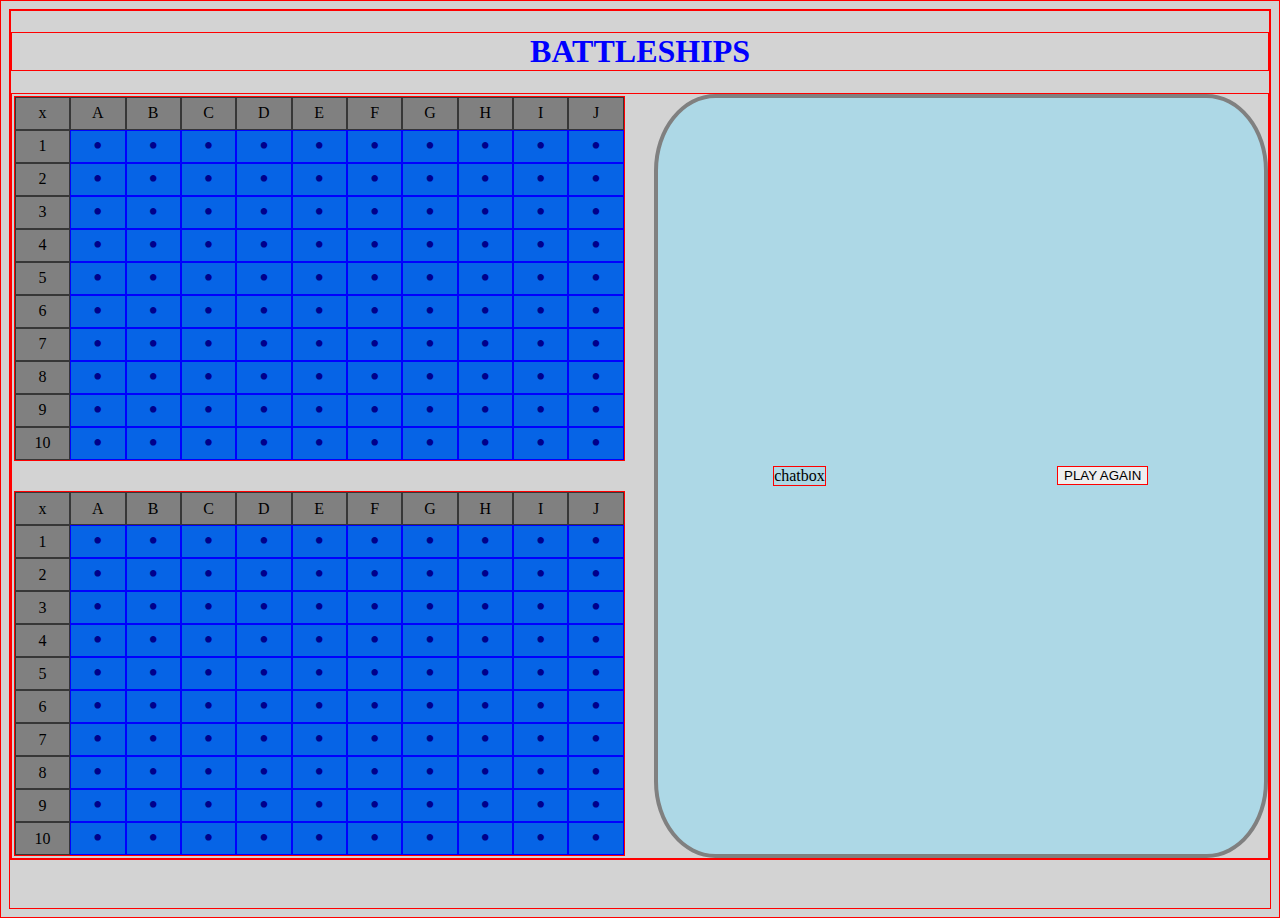
==== battleships.html @ f31dd720 "first commit test" ====
<!DOCTYPE html>
<html lang="en">
<head>
    <meta charset="UTF-8">
    <meta http-equiv="X-UA-Compatible" content="IE=edge">
    <meta name="viewport" content="width=device-width, initial-scale=1.0">
    <script defer src="JavaScript/main.js"></script>
    <title>Battleships!</title>
    <link rel="stylesheet" href="CSS/style.css">
</head>
<body>

    <container class="difficulty-screen">
        <h1 class="title">BATTLESHIPS</h1>
        <h3 class="difficulty">Please Select Difficulty</h3>
        <button class="easy">EASY</button>
        <button class="hard">HARD</button>
    </container>

    <main class="hide">
    <h1 class="UI-title">BATTLESHIPS</h1>
    <container class="UI">
        <section id="player-board">
            <div class="coords">x</div>
            <div class="coords">A</div>
            <div class="coords">B</div>
            <div class="coords">C</div>
            <div class="coords">D</div>
            <div class="coords">E</div>
            <div class="coords">F</div>
            <div class="coords">G</div>
            <div class="coords">H</div>
            <div class="coords">I</div>
            <div class="coords">J</div>
            <div class="coords">1</div>
            <div id="dot" class="c0r0">•</div>
            <div id="dot" class="c0r0">•</div>
            <div id="dot" class="c0r0">•</div>
            <div id="dot" class="c0r0">•</div>
            <div id="dot" class="c0r0">•</div>
            <div id="dot" class="c0r0">•</div>
            <div id="dot" class="c0r0">•</div>
            <div id="dot" class="c0r0">•</div>
            <div id="dot" class="c0r0">•</div>
            <div id="dot" class="c0r0">•</div>
            <div class="coords">2</div>
            <div id="dot" class="c0r0">•</div>
            <div id="dot" class="c0r0">•</div>
            <div id="dot" class="c0r0">•</div>
            <div id="dot" class="c0r0">•</div>
            <div id="dot" class="c0r0">•</div>
            <div id="dot" class="c0r0">•</div>
            <div id="dot" class="c0r0">•</div>
            <div id="dot" class="c0r0">•</div>
            <div id="dot" class="c0r0">•</div>
            <div id="dot" class="c0r0">•</div>
            <div class="coords">3</div>
            <div id="dot" class="c0r0">•</div>
            <div id="dot" class="c0r0">•</div>
            <div id="dot" class="c0r0">•</div>
            <div id="dot" class="c0r0">•</div>
            <div id="dot" class="c0r0">•</div>
            <div id="dot" class="c0r0">•</div>
            <div id="dot" class="c0r0">•</div>
            <div id="dot" class="c0r0">•</div>
            <div id="dot" class="c0r0">•</div>
            <div id="dot" class="c0r0">•</div>
            <div class="coords">4</div>
            <div id="dot" class="c0r0">•</div>
            <div id="dot" class="c0r0">•</div>
            <div id="dot" class="c0r0">•</div>
            <div id="dot" class="c0r0">•</div>
            <div id="dot" class="c0r0">•</div>
            <div id="dot" class="c0r0">•</div>
            <div id="dot" class="c0r0">•</div>
            <div id="dot" class="c0r0">•</div>
            <div id="dot" class="c0r0">•</div>
            <div id="dot" class="c0r0">•</div>
            <div class="coords">5</div>
            <div id="dot" class="c0r0">•</div>
            <div id="dot" class="c0r0">•</div>
            <div id="dot" class="c0r0">•</div>
            <div id="dot" class="c0r0">•</div>
            <div id="dot" class="c0r0">•</div>
            <div id="dot" class="c0r0">•</div>
            <div id="dot" class="c0r0">•</div>
            <div id="dot" class="c0r0">•</div>
            <div id="dot" class="c0r0">•</div>
            <div id="dot" class="c0r0">•</div>
            <div class="coords">6</div>
            <div id="dot" class="c0r0">•</div>
            <div id="dot" class="c0r0">•</div>
            <div id="dot" class="c0r0">•</div>
            <div id="dot" class="c0r0">•</div>
            <div id="dot" class="c0r0">•</div>
            <div id="dot" class="c0r0">•</div>
            <div id="dot" class="c0r0">•</div>
            <div id="dot" class="c0r0">•</div>
            <div id="dot" class="c0r0">•</div>
            <div id="dot" class="c0r0">•</div>
            <div class="coords">7</div>
            <div id="dot" class="c0r0">•</div>
            <div id="dot" class="c0r0">•</div>
            <div id="dot" class="c0r0">•</div>
            <div id="dot" class="c0r0">•</div>
            <div id="dot" class="c0r0">•</div>
            <div id="dot" class="c0r0">•</div>
            <div id="dot" class="c0r0">•</div>
            <div id="dot" class="c0r0">•</div>
            <div id="dot" class="c0r0">•</div>
            <div id="dot" class="c0r0">•</div>
            <div class="coords">8</div>
            <div id="dot" class="c0r0">•</div>
            <div id="dot" class="c0r0">•</div>
            <div id="dot" class="c0r0">•</div>
            <div id="dot" class="c0r0">•</div>
            <div id="dot" class="c0r0">•</div>
            <div id="dot" class="c0r0">•</div>
            <div id="dot" class="c0r0">•</div>
            <div id="dot" class="c0r0">•</div>
            <div id="dot" class="c0r0">•</div>
            <div id="dot" class="c0r0">•</div>
            <div class="coords">9</div>
            <div id="dot" class="c0r0">•</div>
            <div id="dot" class="c0r0">•</div>
            <div id="dot" class="c0r0">•</div>
            <div id="dot" class="c0r0">•</div>
            <div id="dot" class="c0r0">•</div>
            <div id="dot" class="c0r0">•</div>
            <div id="dot" class="c0r0">•</div>
            <div id="dot" class="c0r0">•</div>
            <div id="dot" class="c0r0">•</div>
            <div id="dot" class="c0r0">•</div>
            <div class="coords">10</div>
            <div id="dot" class="c0r0">•</div>
            <div id="dot" class="c0r0">•</div>
            <div id="dot" class="c0r0">•</div>
            <div id="dot" class="c0r0">•</div>
            <div id="dot" class="c0r0">•</div>
            <div id="dot" class="c0r0">•</div>
            <div id="dot" class="c0r0">•</div>
            <div id="dot" class="c0r0">•</div>
            <div id="dot" class="c0r0">•</div>
            <div id="dot" class="c0r0">•</div>
        </section>

        <section id="cpu-board">
            <div class="coords">x</div>
            <div class="coords">A</div>
            <div class="coords">B</div>
            <div class="coords">C</div>
            <div class="coords">D</div>
            <div class="coords">E</div>
            <div class="coords">F</div>
            <div class="coords">G</div>
            <div class="coords">H</div>
            <div class="coords">I</div>
            <div class="coords">J</div>
            <div class="coords">1</div>
            <div id="dot" class="c0r0">•</div>
            <div id="dot" class="c0r0">•</div>
            <div id="dot" class="c0r0">•</div>
            <div id="dot" class="c0r0">•</div>
            <div id="dot" class="c0r0">•</div>
            <div id="dot" class="c0r0">•</div>
            <div id="dot" class="c0r0">•</div>
            <div id="dot" class="c0r0">•</div>
            <div id="dot" class="c0r0">•</div>
            <div id="dot" class="c0r0">•</div>
            <div class="coords">2</div>
            <div id="dot" class="c0r0">•</div>
            <div id="dot" class="c0r0">•</div>
            <div id="dot" class="c0r0">•</div>
            <div id="dot" class="c0r0">•</div>
            <div id="dot" class="c0r0">•</div>
            <div id="dot" class="c0r0">•</div>
            <div id="dot" class="c0r0">•</div>
            <div id="dot" class="c0r0">•</div>
            <div id="dot" class="c0r0">•</div>
            <div id="dot" class="c0r0">•</div>
            <div class="coords">3</div>
            <div id="dot" class="c0r0">•</div>
            <div id="dot" class="c0r0">•</div>
            <div id="dot" class="c0r0">•</div>
            <div id="dot" class="c0r0">•</div>
            <div id="dot" class="c0r0">•</div>
            <div id="dot" class="c0r0">•</div>
            <div id="dot" class="c0r0">•</div>
            <div id="dot" class="c0r0">•</div>
            <div id="dot" class="c0r0">•</div>
            <div id="dot" class="c0r0">•</div>
            <div class="coords">4</div>
            <div id="dot" class="c0r0">•</div>
            <div id="dot" class="c0r0">•</div>
            <div id="dot" class="c0r0">•</div>
            <div id="dot" class="c0r0">•</div>
            <div id="dot" class="c0r0">•</div>
            <div id="dot" class="c0r0">•</div>
            <div id="dot" class="c0r0">•</div>
            <div id="dot" class="c0r0">•</div>
            <div id="dot" class="c0r0">•</div>
            <div id="dot" class="c0r0">•</div>
            <div class="coords">5</div>
            <div id="dot" class="c0r0">•</div>
            <div id="dot" class="c0r0">•</div>
            <div id="dot" class="c0r0">•</div>
            <div id="dot" class="c0r0">•</div>
            <div id="dot" class="c0r0">•</div>
            <div id="dot" class="c0r0">•</div>
            <div id="dot" class="c0r0">•</div>
            <div id="dot" class="c0r0">•</div>
            <div id="dot" class="c0r0">•</div>
            <div id="dot" class="c0r0">•</div>
            <div class="coords">6</div>
            <div id="dot" class="c0r0">•</div>
            <div id="dot" class="c0r0">•</div>
            <div id="dot" class="c0r0">•</div>
            <div id="dot" class="c0r0">•</div>
            <div id="dot" class="c0r0">•</div>
            <div id="dot" class="c0r0">•</div>
            <div id="dot" class="c0r0">•</div>
            <div id="dot" class="c0r0">•</div>
            <div id="dot" class="c0r0">•</div>
            <div id="dot" class="c0r0">•</div>
            <div class="coords">7</div>
            <div id="dot" class="c0r0">•</div>
            <div id="dot" class="c0r0">•</div>
            <div id="dot" class="c0r0">•</div>
            <div id="dot" class="c0r0">•</div>
            <div id="dot" class="c0r0">•</div>
            <div id="dot" class="c0r0">•</div>
            <div id="dot" class="c0r0">•</div>
            <div id="dot" class="c0r0">•</div>
            <div id="dot" class="c0r0">•</div>
            <div id="dot" class="c0r0">•</div>
            <div class="coords">8</div>
            <div id="dot" class="c0r0">•</div>
            <div id="dot" class="c0r0">•</div>
            <div id="dot" class="c0r0">•</div>
            <div id="dot" class="c0r0">•</div>
            <div id="dot" class="c0r0">•</div>
            <div id="dot" class="c0r0">•</div>
            <div id="dot" class="c0r0">•</div>
            <div id="dot" class="c0r0">•</div>
            <div id="dot" class="c0r0">•</div>
            <div id="dot" class="c0r0">•</div>
            <div class="coords">9</div>
            <div id="dot" class="c0r0">•</div>
            <div id="dot" class="c0r0">•</div>
            <div id="dot" class="c0r0">•</div>
            <div id="dot" class="c0r0">•</div>
            <div id="dot" class="c0r0">•</div>
            <div id="dot" class="c0r0">•</div>
            <div id="dot" class="c0r0">•</div>
            <div id="dot" class="c0r0">•</div>
            <div id="dot" class="c0r0">•</div>
            <div id="dot" class="c0r0">•</div>
            <div class="coords">10</div>
            <div id="dot" class="c0r0">•</div>
            <div id="dot" class="c0r0">•</div>
            <div id="dot" class="c0r0">•</div>
            <div id="dot" class="c0r0">•</div>
            <div id="dot" class="c0r0">•</div>
            <div id="dot" class="c0r0">•</div>
            <div id="dot" class="c0r0">•</div>
            <div id="dot" class="c0r0">•</div>
            <div id="dot" class="c0r0">•</div>
            <div id="dot" class="c0r0">•</div>
        </section>

        <container class="chat-box">
            <div id="dialogue-box"> chatbox</div>
            <button class="play-again">PLAY AGAIN</button>
        </container>
    </container>
    </main>
</body>
</html>
---- CSS/style.css ----
* {
    box-sizing: border-box;
    border: 1px solid red;
}
.hide {
   visibility:visible;
   z-index: 2;
   position: relative;
}
body {
    height: 100vh;
    background-color: lightgray;
    }

.UI {
    display: grid;
    grid-template-columns: repeat(2, 1fr);
    grid-template-rows: repeat(2, 1fr);
    grid-column-gap: 3vmin; 
    grid-row-gap: 3vmin;
}
    #cpu-board { grid-area: 1 / 1 / 2 / 2; }
    #player-board { grid-area: 2 / 1 / 3 / 2; }
    .chat-box { grid-area: 1 / 2 / 3 / 3; }

.UI-title {
    color: blue;
    display: flex;
    justify-content: center;
    align-items: center;
}

#cpu-board {
    display: grid;
    grid-template-columns: repeat(11, 1fr);
    grid-template-rows: repeat(11, 1fr);
    grid-column-gap: 0px;
    grid-row-gap: 0px;  
    margin: .2vmin;
}

#player-board {
    display: grid;
    grid-template-columns: repeat(11, 1fr);
    grid-template-rows: repeat(11, 1fr);
    grid-column-gap: 0px;
    grid-row-gap: 0px;  
    margin: .2vmin;
}

#player-board > div, #cpu-board > div {
    height: 100%;
    width: 100%; /*need to set max width/height or it stretches the squares -- find a way to keep squares as squares 
                    but also prevent gaps when window is enlarged */
    max-height: 8.6vmin;
    max-width: 8.6vmin;
}

.chat-box {
    display: flex;
    justify-content: space-around;
    align-items: center;
    align-content: center;
    border: .5vmin solid gray;
    border-radius: 10%;
    background-color: lightblue;
}


#dot {
    display: flex;
    justify-content: center;
    align-items: center;
    font-size: 3vmin;
    margin: 0;
    padding: -2vmin;
    border: 1px solid blue;
    color: darkblue;
    background-color: rgb(6, 100, 230);
}
#dot:hover {
    background-color: rgb(2, 64, 150);
}
.coords {
    display: flex;
    justify-content: center;
    align-items: center;
    background-color: gray;
    color: black;
    border: 1px solid rgb(55, 55, 55);
}

/* ! ------------------------- DIFFICULTY SCREEN ------------------------------ ! */

.difficulty-screen {
    display: grid;
    height: 100vh;
    width: 100vw;
    grid-template-columns: repeat(2, 1fr);
    grid-template-rows: repeat(3, 1fr);
    grid-column-gap: 0px;
    grid-row-gap: 0px;
    background-color: rgb(25, 25, 70);
    z-index: -1;
    position: absolute;
    }
    
    .title { grid-area: 1 / 1 / 2 / 3; }
    .difficulty { grid-area: 2 / 1 / 3 / 3; }
    .easy { grid-area: 3 / 1 / 4 / 2; }
    .hard { grid-area: 3 / 2 / 4 / 3; }

.title {
    display: flex;
    justify-content: center;
    align-items: center;
    color: red;
    font-size: 7vmin;
}
.difficulty {
    display: flex;
    justify-content: center;
    align-items: center;
    color: red;
    font-size: 4vmin;
}
.easy, .hard {
    display: flex;
    justify-content: center;
    align-items: center;
    font-size: 6vmin;
    width: 30vmin;
    height: 10vmin;
    border-radius: 3vmin;
    margin: auto;
    padding: 0vmin;
    background-color: rgba(254, 255, 254, 0.333);
    
}
.hard {
    border: .5vmin solid red;
    box-shadow: 0 0 4vmin red;
    margin-left: 10vmin;
}
.hard:hover {
    animation: fillhard 0.5s forwards;
    transition: fillhard 0.5s ease-out;
}
.easy {
    border: .5vmin solid green;
    box-shadow: 0 0 4vmin green;
    margin-right: 10vmin;
}
.easy:hover {
    animation: filleasy 0.5s forwards;
    transition: filleasy 0.5s ease-out;
}
@keyframes filleasy {
    0% {
        background-color: rgba(254, 255, 254, 0.333) 
    } 10% {
        background: linear-gradient(0deg, rgba(0,255,8,1) 10%, rgba(254, 255, 254, 0.333) 20%, rgba(254, 255, 254, 0.333) 30%, rgba(254, 255, 254, 0.333) 40%, rgba(254, 255, 254, 0.333) 50%, rgba(254, 255, 254, 0.333) 60%, rgba(254, 255, 254, 0.333) 70%, rgba(254, 255, 254, 0.333) 80%, rgba(254, 255, 254, 0.333) 90%, rgba(254, 255, 254, 0.333) 100%);
        transform: scale(1);
    } 20% {
        background: linear-gradient(0deg, rgba(0,255,8,1) 10%, rgba(0,255,8,1) 20%, rgba(254, 255, 254, 0.333) 30%, rgba(254, 255, 254, 0.333) 40%, rgba(254, 255, 254, 0.333) 50%, rgba(254, 255, 254, 0.333) 60%, rgba(254, 255, 254, 0.333) 70%, rgba(254, 255, 254, 0.333) 80%, rgba(254, 255, 254, 0.333) 90%, rgba(254, 255, 254, 0.333) 100%);
    } 30% {
        background: linear-gradient(0deg, rgba(0,255,8,1) 10%, rgba(0,255,8,1) 20%, rgba(0,255,8,1) 30%, rgba(254, 255, 254, 0.333) 40%, rgba(254, 255, 254, 0.333) 50%, rgba(254, 255, 254, 0.333) 60%, rgba(254, 255, 254, 0.333) 70%, rgba(254, 255, 254, 0.333) 80%, rgba(254, 255, 254, 0.333) 90%, rgba(254, 255, 254, 0.333) 100%);
    } 40% {
        background: linear-gradient(0deg, rgba(0,255,8,1) 10%, rgba(0,255,8,1) 20%, rgba(0,255,8,1) 30%, rgba(0,255,8,1) 40%, rgba(254, 255, 254, 0.333) 50%, rgba(254, 255, 254, 0.333) 60%, rgba(254, 255, 254, 0.333) 70%, rgba(254, 255, 254, 0.333) 80%, rgba(254, 255, 254, 0.333) 90%, rgba(254, 255, 254, 0.333) 100%);
    } 50% {
        background: linear-gradient(0deg, rgba(0,255,8,1) 10%, rgba(0,255,8,1) 20%, rgba(0,255,8,1) 30%, rgba(0,255,8,1) 40%, rgba(0,255,8,1) 50%, rgba(254, 255, 254, 0.333) 60%, rgba(254, 255, 254, 0.333) 70%, rgba(254, 255, 254, 0.333) 80%, rgba(254, 255, 254, 0.333) 90%, rgba(254, 255, 254, 0.333) 100%);
        transform: scale(0.9);
    } 60% {
        background: linear-gradient(0deg, rgba(0,255,8,1) 10%, rgba(0,255,8,1) 20%, rgba(0,255,8,1) 30%, rgba(0,255,8,1) 40%, rgba(0,255,8,1) 50%, rgba(0,255,8,1) 60%, rgba(254, 255, 254, 0.333) 70%, rgba(254, 255, 254, 0.333) 80%, rgba(254, 255, 254, 0.333) 90%, rgba(254, 255, 254, 0.333) 100%);
    } 70% {
        background: linear-gradient(0deg, rgba(0,255,8,1) 10%, rgba(0,255,8,1) 20%, rgba(0,255,8,1) 30%, rgba(0,255,8,1) 40%, rgba(0,255,8,1) 50%, rgba(0,255,8,1) 60%, rgba(0,255,8,1) 70%, rgba(254, 255, 254, 0.333) 80%, rgba(254, 255, 254, 0.333) 90%, rgba(254, 255, 254, 0.333) 100%);
    } 80% {
        background: linear-gradient(0deg, rgba(0,255,8,1) 10%, rgba(0,255,8,1) 20%, rgba(0,255,8,1) 30%, rgba(0,255,8,1) 40%, rgba(0,255,8,1) 50%, rgba(0,255,8,1) 60%, rgba(0,255,8,1) 70%, rgba(0,255,8,1) 80%, rgba(254, 255, 254, 0.333) 90%, rgba(254, 255, 254, 0.333) 100%);
    } 90% {
        background: linear-gradient(0deg, rgba(0,255,8,1) 10%, rgba(0,255,8,1) 20%, rgba(0,255,8,1) 30%, rgba(0,255,8,1) 40%, rgba(0,255,8,1) 50%, rgba(0,255,8,1) 60%, rgba(0,255,8,1) 70%, rgba(0,255,8,1) 80%, rgba(0,255,8,1) 90%, rgba(254, 255, 254, 0.333) 100%);
    } 100% {
        background: linear-gradient(0deg, rgba(0,255,8,1) 10%, rgba(0,255,8,1) 20%, rgba(0,255,8,1) 30%, rgba(0,255,8,1) 40%, rgba(0,255,8,1) 50%, rgba(0,255,8,1) 60%, rgba(0,255,8,1) 70%, rgba(0,255,8,1) 80%, rgba(0,255,8,1) 90%, rgba(0,255,8,1) 100%);
    }
}

@keyframes fillhard {
    0% {
        background-color: rgba(254, 255, 254, 0.333) 
    } 10% {
        background: linear-gradient(0deg, rgb(255, 0, 0) 10%, rgba(254, 255, 254, 0.333) 20%, rgba(254, 255, 254, 0.333) 30%, rgba(254, 255, 254, 0.333) 40%, rgba(254, 255, 254, 0.333) 50%, rgba(254, 255, 254, 0.333) 60%, rgba(254, 255, 254, 0.333) 70%, rgba(254, 255, 254, 0.333) 80%, rgba(254, 255, 254, 0.333) 90%, rgba(254, 255, 254, 0.333) 100%);
        transform: scale(1);
    } 20% {
        background: linear-gradient(0deg, rgb(255, 0, 0) 10%, rgb(255, 0, 0) 20%, rgba(254, 255, 254, 0.333) 30%, rgba(254, 255, 254, 0.333) 40%, rgba(254, 255, 254, 0.333) 50%, rgba(254, 255, 254, 0.333) 60%, rgba(254, 255, 254, 0.333) 70%, rgba(254, 255, 254, 0.333) 80%, rgba(254, 255, 254, 0.333) 90%, rgba(254, 255, 254, 0.333) 100%);
    } 30% {
        background: linear-gradient(0deg, rgb(255, 0, 0) 10%, rgb(255, 0, 0) 20%, rgb(255, 0, 0) 30%, rgba(254, 255, 254, 0.333) 40%, rgba(254, 255, 254, 0.333) 50%, rgba(254, 255, 254, 0.333) 60%, rgba(254, 255, 254, 0.333) 70%, rgba(254, 255, 254, 0.333) 80%, rgba(254, 255, 254, 0.333) 90%, rgba(254, 255, 254, 0.333) 100%);
    } 40% {
        background: linear-gradient(0deg, rgb(255, 0, 0) 10%, rgb(255, 0, 0) 20%, rgb(255, 0, 0) 30%, rgb(255, 0, 0) 40%, rgba(254, 255, 254, 0.333) 50%, rgba(254, 255, 254, 0.333) 60%, rgba(254, 255, 254, 0.333) 70%, rgba(254, 255, 254, 0.333) 80%, rgba(254, 255, 254, 0.333) 90%, rgba(254, 255, 254, 0.333) 100%);
    } 50% {
        background: linear-gradient(0deg, rgb(255, 0, 0) 10%, rgb(255, 0, 0) 20%, rgb(255, 0, 0) 30%, rgb(255, 0, 0) 40%, rgb(255, 0, 0) 50%, rgba(254, 255, 254, 0.333) 60%, rgba(254, 255, 254, 0.333) 70%, rgba(254, 255, 254, 0.333) 80%, rgba(254, 255, 254, 0.333) 90%, rgba(254, 255, 254, 0.333) 100%);
        transform: scale(0.9);
    } 60% {
        background: linear-gradient(0deg, rgb(255, 0, 0) 10%, rgb(255, 0, 0) 20%, rgb(255, 0, 0) 30%, rgb(255, 0, 0) 40%, rgb(255, 0, 0) 50%, rgb(255, 0, 0) 60%, rgba(254, 255, 254, 0.333) 70%, rgba(254, 255, 254, 0.333) 80%, rgba(254, 255, 254, 0.333) 90%, rgba(254, 255, 254, 0.333) 100%);
    } 70% {
        background: linear-gradient(0deg, rgb(255, 0, 0) 10%, rgb(255, 0, 0) 20%, rgb(255, 0, 0) 30%, rgb(255, 0, 0) 40%, rgb(255, 0, 0) 50%, rgb(255, 0, 0) 60%, rgb(255, 0, 0) 70%, rgba(254, 255, 254, 0.333) 80%, rgba(254, 255, 254, 0.333) 90%, rgba(254, 255, 254, 0.333) 100%);
    } 80% {
        background: linear-gradient(0deg, rgb(255, 0, 0) 10%, rgb(255, 0, 0) 20%, rgb(255, 0, 0) 30%, rgb(255, 0, 0) 40%, rgb(255, 0, 0) 50%, rgb(255, 0, 0) 60%, rgb(255, 0, 0) 70%, rgb(255, 0, 0) 80%, rgba(254, 255, 254, 0.333) 90%, rgba(254, 255, 254, 0.333) 100%);
    } 90% {
        background: linear-gradient(0deg, rgb(255, 0, 0) 10%, rgb(255, 0, 0) 20%, rgb(255, 0, 0) 30%, rgb(255, 0, 0) 40%, rgb(255, 0, 0) 50%, rgb(255, 0, 0) 60%, rgb(255, 0, 0) 70%, rgb(255, 0, 0) 80%, rgb(255, 0, 0) 90%, rgba(254, 255, 254, 0.333) 100%);
    } 100% {
        background: linear-gradient(0deg, rgb(255, 0, 0) 10%, rgb(255, 0, 0) 20%, rgb(255, 0, 0) 30%, rgb(255, 0, 0) 40%, rgb(255, 0, 0) 50%, rgb(255, 0, 0) 60%, rgb(255, 0, 0) 70%, rgb(255, 0, 0) 80%, rgb(255, 0, 0) 90%, rgb(255, 0, 0) 100%);
    }
}
 
 .difficulty-screen, .easy, .hard {
    visibility:  hidden;
 }
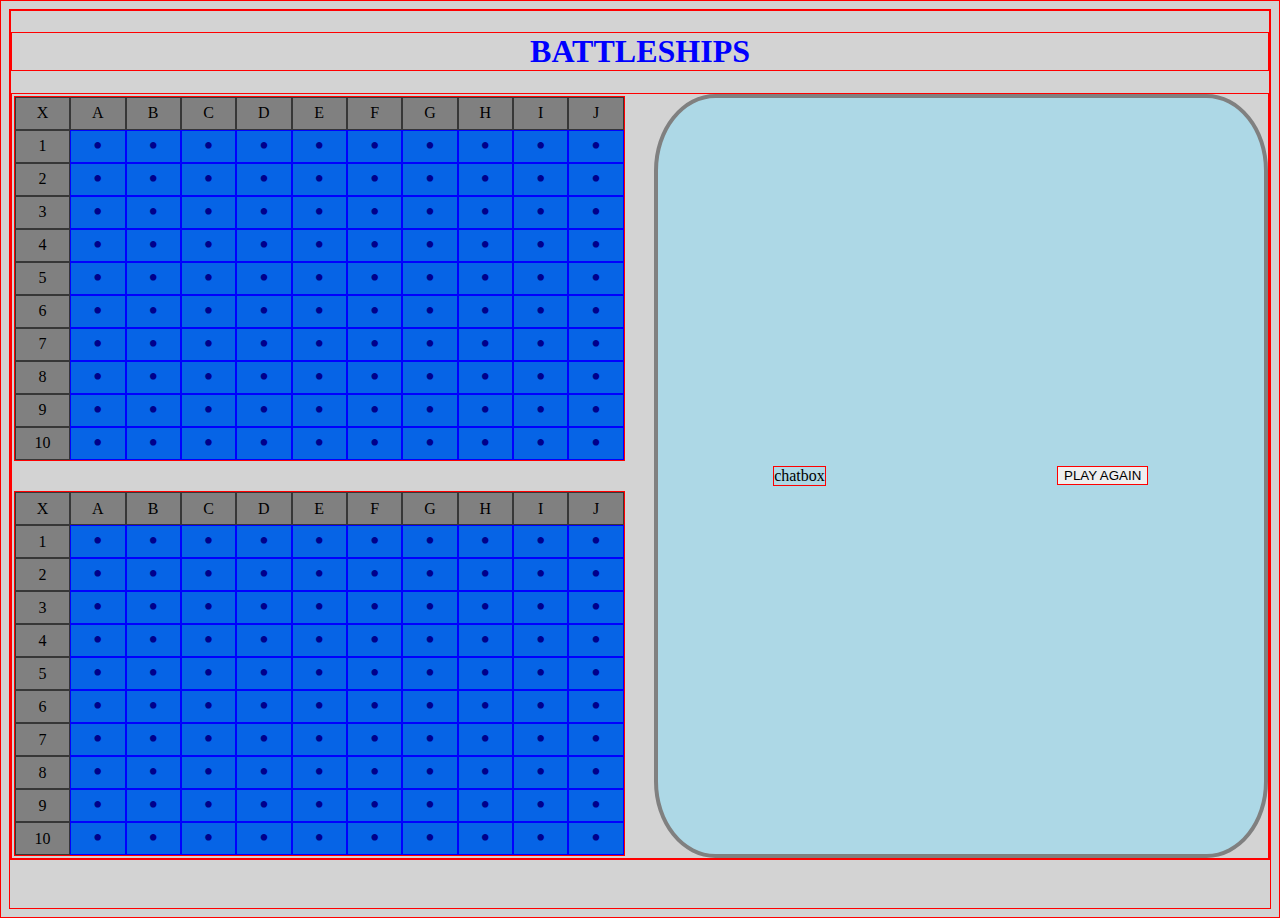
==== commit ffb9e661: "semi reliable cpu ship placements on both axis" ====
--- a/battleships.html
+++ b/battleships.html
@@ -4,7 +4,6 @@
     <meta charset="UTF-8">
     <meta http-equiv="X-UA-Compatible" content="IE=edge">
     <meta name="viewport" content="width=device-width, initial-scale=1.0">
-    <script defer src="JavaScript/main.js"></script>
     <title>Battleships!</title>
     <link rel="stylesheet" href="CSS/style.css">
 </head>
@@ -21,7 +20,7 @@
     <h1 class="UI-title">BATTLESHIPS</h1>
     <container class="UI">
         <section id="player-board">
-            <div class="coords">x</div>
+            <div class="coords">X</div>
             <div class="coords">A</div>
             <div class="coords">B</div>
             <div class="coords">C</div>
@@ -33,119 +32,119 @@
             <div class="coords">I</div>
             <div class="coords">J</div>
             <div class="coords">1</div>
-            <div id="dot" class="c0r0">•</div>
-            <div id="dot" class="c0r0">•</div>
-            <div id="dot" class="c0r0">•</div>
-            <div id="dot" class="c0r0">•</div>
-            <div id="dot" class="c0r0">•</div>
-            <div id="dot" class="c0r0">•</div>
-            <div id="dot" class="c0r0">•</div>
-            <div id="dot" class="c0r0">•</div>
-            <div id="dot" class="c0r0">•</div>
-            <div id="dot" class="c0r0">•</div>
+            <div class="c0r0 dot">•</div>
+            <div class="c0r0 dot">•</div>
+            <div class="c0r0 dot">•</div>
+            <div class="c0r0 dot">•</div>
+            <div class="c0r0 dot">•</div>
+            <div class="c0r0 dot">•</div>
+            <div class="c0r0 dot">•</div>
+            <div class="c0r0 dot">•</div>
+            <div class="c0r0 dot">•</div>
+            <div class="c0r0 dot">•</div>
             <div class="coords">2</div>
-            <div id="dot" class="c0r0">•</div>
-            <div id="dot" class="c0r0">•</div>
-            <div id="dot" class="c0r0">•</div>
-            <div id="dot" class="c0r0">•</div>
-            <div id="dot" class="c0r0">•</div>
-            <div id="dot" class="c0r0">•</div>
-            <div id="dot" class="c0r0">•</div>
-            <div id="dot" class="c0r0">•</div>
-            <div id="dot" class="c0r0">•</div>
-            <div id="dot" class="c0r0">•</div>
+            <div class="c0r0 dot">•</div>
+            <div class="c0r0 dot">•</div>
+            <div class="c0r0 dot">•</div>
+            <div class="c0r0 dot">•</div>
+            <div class="c0r0 dot">•</div>
+            <div class="c0r0 dot">•</div>
+            <div class="c0r0 dot">•</div>
+            <div class="c0r0 dot">•</div>
+            <div class="c0r0 dot">•</div>
+            <div class="c0r0 dot">•</div>
             <div class="coords">3</div>
-            <div id="dot" class="c0r0">•</div>
-            <div id="dot" class="c0r0">•</div>
-            <div id="dot" class="c0r0">•</div>
-            <div id="dot" class="c0r0">•</div>
-            <div id="dot" class="c0r0">•</div>
-            <div id="dot" class="c0r0">•</div>
-            <div id="dot" class="c0r0">•</div>
-            <div id="dot" class="c0r0">•</div>
-            <div id="dot" class="c0r0">•</div>
-            <div id="dot" class="c0r0">•</div>
+            <div class="c0r0 dot">•</div>
+            <div class="c0r0 dot">•</div>
+            <div class="c0r0 dot">•</div>
+            <div class="c0r0 dot">•</div>
+            <div class="c0r0 dot">•</div>
+            <div class="c0r0 dot">•</div>
+            <div class="c0r0 dot">•</div>
+            <div class="c0r0 dot">•</div>
+            <div class="c0r0 dot">•</div>
+            <div class="c0r0 dot">•</div>
             <div class="coords">4</div>
-            <div id="dot" class="c0r0">•</div>
-            <div id="dot" class="c0r0">•</div>
-            <div id="dot" class="c0r0">•</div>
-            <div id="dot" class="c0r0">•</div>
-            <div id="dot" class="c0r0">•</div>
-            <div id="dot" class="c0r0">•</div>
-            <div id="dot" class="c0r0">•</div>
-            <div id="dot" class="c0r0">•</div>
-            <div id="dot" class="c0r0">•</div>
-            <div id="dot" class="c0r0">•</div>
+            <div class="c0r0 dot">•</div>
+            <div class="c0r0 dot">•</div>
+            <div class="c0r0 dot">•</div>
+            <div class="c0r0 dot">•</div>
+            <div class="c0r0 dot">•</div>
+            <div class="c0r0 dot">•</div>
+            <div class="c0r0 dot">•</div>
+            <div class="c0r0 dot">•</div>
+            <div class="c0r0 dot">•</div>
+            <div class="c0r0 dot">•</div>
             <div class="coords">5</div>
-            <div id="dot" class="c0r0">•</div>
-            <div id="dot" class="c0r0">•</div>
-            <div id="dot" class="c0r0">•</div>
-            <div id="dot" class="c0r0">•</div>
-            <div id="dot" class="c0r0">•</div>
-            <div id="dot" class="c0r0">•</div>
-            <div id="dot" class="c0r0">•</div>
-            <div id="dot" class="c0r0">•</div>
-            <div id="dot" class="c0r0">•</div>
-            <div id="dot" class="c0r0">•</div>
+            <div class="c0r0 dot">•</div>
+            <div class="c0r0 dot">•</div>
+            <div class="c0r0 dot">•</div>
+            <div class="c0r0 dot">•</div>
+            <div class="c0r0 dot">•</div>
+            <div class="c0r0 dot">•</div>
+            <div class="c0r0 dot">•</div>
+            <div class="c0r0 dot">•</div>
+            <div class="c0r0 dot">•</div>
+            <div class="c0r0 dot">•</div>
             <div class="coords">6</div>
-            <div id="dot" class="c0r0">•</div>
-            <div id="dot" class="c0r0">•</div>
-            <div id="dot" class="c0r0">•</div>
-            <div id="dot" class="c0r0">•</div>
-            <div id="dot" class="c0r0">•</div>
-            <div id="dot" class="c0r0">•</div>
-            <div id="dot" class="c0r0">•</div>
-            <div id="dot" class="c0r0">•</div>
-            <div id="dot" class="c0r0">•</div>
-            <div id="dot" class="c0r0">•</div>
+            <div class="c0r0 dot">•</div>
+            <div class="c0r0 dot">•</div>
+            <div class="c0r0 dot">•</div>
+            <div class="c0r0 dot">•</div>
+            <div class="c0r0 dot">•</div>
+            <div class="c0r0 dot">•</div>
+            <div class="c0r0 dot">•</div>
+            <div class="c0r0 dot">•</div>
+            <div class="c0r0 dot">•</div>
+            <div class="c0r0 dot">•</div>
             <div class="coords">7</div>
-            <div id="dot" class="c0r0">•</div>
-            <div id="dot" class="c0r0">•</div>
-            <div id="dot" class="c0r0">•</div>
-            <div id="dot" class="c0r0">•</div>
-            <div id="dot" class="c0r0">•</div>
-            <div id="dot" class="c0r0">•</div>
-            <div id="dot" class="c0r0">•</div>
-            <div id="dot" class="c0r0">•</div>
-            <div id="dot" class="c0r0">•</div>
-            <div id="dot" class="c0r0">•</div>
+            <div class="c0r0 dot">•</div>
+            <div class="c0r0 dot">•</div>
+            <div class="c0r0 dot">•</div>
+            <div class="c0r0 dot">•</div>
+            <div class="c0r0 dot">•</div>
+            <div class="c0r0 dot">•</div>
+            <div class="c0r0 dot">•</div>
+            <div class="c0r0 dot">•</div>
+            <div class="c0r0 dot">•</div>
+            <div class="c0r0 dot">•</div>
             <div class="coords">8</div>
-            <div id="dot" class="c0r0">•</div>
-            <div id="dot" class="c0r0">•</div>
-            <div id="dot" class="c0r0">•</div>
-            <div id="dot" class="c0r0">•</div>
-            <div id="dot" class="c0r0">•</div>
-            <div id="dot" class="c0r0">•</div>
-            <div id="dot" class="c0r0">•</div>
-            <div id="dot" class="c0r0">•</div>
-            <div id="dot" class="c0r0">•</div>
-            <div id="dot" class="c0r0">•</div>
+            <div class="c0r0 dot">•</div>
+            <div class="c0r0 dot">•</div>
+            <div class="c0r0 dot">•</div>
+            <div class="c0r0 dot">•</div>
+            <div class="c0r0 dot">•</div>
+            <div class="c0r0 dot">•</div>
+            <div class="c0r0 dot">•</div>
+            <div class="c0r0 dot">•</div>
+            <div class="c0r0 dot">•</div>
+            <div class="c0r0 dot">•</div>
             <div class="coords">9</div>
-            <div id="dot" class="c0r0">•</div>
-            <div id="dot" class="c0r0">•</div>
-            <div id="dot" class="c0r0">•</div>
-            <div id="dot" class="c0r0">•</div>
-            <div id="dot" class="c0r0">•</div>
-            <div id="dot" class="c0r0">•</div>
-            <div id="dot" class="c0r0">•</div>
-            <div id="dot" class="c0r0">•</div>
-            <div id="dot" class="c0r0">•</div>
-            <div id="dot" class="c0r0">•</div>
+            <div class="c0r0 dot">•</div>
+            <div class="c0r0 dot">•</div>
+            <div class="c0r0 dot">•</div>
+            <div class="c0r0 dot">•</div>
+            <div class="c0r0 dot">•</div>
+            <div class="c0r0 dot">•</div>
+            <div class="c0r0 dot">•</div>
+            <div class="c0r0 dot">•</div>
+            <div class="c0r0 dot">•</div>
+            <div class="c0r0 dot">•</div>
             <div class="coords">10</div>
-            <div id="dot" class="c0r0">•</div>
-            <div id="dot" class="c0r0">•</div>
-            <div id="dot" class="c0r0">•</div>
-            <div id="dot" class="c0r0">•</div>
-            <div id="dot" class="c0r0">•</div>
-            <div id="dot" class="c0r0">•</div>
-            <div id="dot" class="c0r0">•</div>
-            <div id="dot" class="c0r0">•</div>
-            <div id="dot" class="c0r0">•</div>
-            <div id="dot" class="c0r0">•</div>
+            <div class="c0r0 dot">•</div>
+            <div class="c0r0 dot">•</div>
+            <div class="c0r0 dot">•</div>
+            <div class="c0r0 dot">•</div>
+            <div class="c0r0 dot">•</div>
+            <div class="c0r0 dot">•</div>
+            <div class="c0r0 dot">•</div>
+            <div class="c0r0 dot">•</div>
+            <div class="c0r0 dot">•</div>
+            <div class="c0r0 dot">•</div>
         </section>
 
         <section id="cpu-board">
-            <div class="coords">x</div>
+            <div class="coords">X</div>
             <div class="coords">A</div>
             <div class="coords">B</div>
             <div class="coords">C</div>
@@ -157,115 +156,115 @@
             <div class="coords">I</div>
             <div class="coords">J</div>
             <div class="coords">1</div>
-            <div id="dot" class="c0r0">•</div>
-            <div id="dot" class="c0r0">•</div>
-            <div id="dot" class="c0r0">•</div>
-            <div id="dot" class="c0r0">•</div>
-            <div id="dot" class="c0r0">•</div>
-            <div id="dot" class="c0r0">•</div>
-            <div id="dot" class="c0r0">•</div>
-            <div id="dot" class="c0r0">•</div>
-            <div id="dot" class="c0r0">•</div>
-            <div id="dot" class="c0r0">•</div>
+            <div class="c0r0 dot">•</div>
+            <div class="c0r0 dot">•</div>
+            <div class="c0r0 dot">•</div>
+            <div class="c0r0 dot">•</div>
+            <div class="c0r0 dot">•</div>
+            <div class="c0r0 dot">•</div>
+            <div class="c0r0 dot">•</div>
+            <div class="c0r0 dot">•</div>
+            <div class="c0r0 dot">•</div>
+            <div class="c0r0 dot">•</div>
             <div class="coords">2</div>
-            <div id="dot" class="c0r0">•</div>
-            <div id="dot" class="c0r0">•</div>
-            <div id="dot" class="c0r0">•</div>
-            <div id="dot" class="c0r0">•</div>
-            <div id="dot" class="c0r0">•</div>
-            <div id="dot" class="c0r0">•</div>
-            <div id="dot" class="c0r0">•</div>
-            <div id="dot" class="c0r0">•</div>
-            <div id="dot" class="c0r0">•</div>
-            <div id="dot" class="c0r0">•</div>
+            <div class="c0r0 dot">•</div>
+            <div class="c0r0 dot">•</div>
+            <div class="c0r0 dot">•</div>
+            <div class="c0r0 dot">•</div>
+            <div class="c0r0 dot">•</div>
+            <div class="c0r0 dot">•</div>
+            <div class="c0r0 dot">•</div>
+            <div class="c0r0 dot">•</div>
+            <div class="c0r0 dot">•</div>
+            <div class="c0r0 dot">•</div>
             <div class="coords">3</div>
-            <div id="dot" class="c0r0">•</div>
-            <div id="dot" class="c0r0">•</div>
-            <div id="dot" class="c0r0">•</div>
-            <div id="dot" class="c0r0">•</div>
-            <div id="dot" class="c0r0">•</div>
-            <div id="dot" class="c0r0">•</div>
-            <div id="dot" class="c0r0">•</div>
-            <div id="dot" class="c0r0">•</div>
-            <div id="dot" class="c0r0">•</div>
-            <div id="dot" class="c0r0">•</div>
+            <div class="c0r0 dot">•</div>
+            <div class="c0r0 dot">•</div>
+            <div class="c0r0 dot">•</div>
+            <div class="c0r0 dot">•</div>
+            <div class="c0r0 dot">•</div>
+            <div class="c0r0 dot">•</div>
+            <div class="c0r0 dot">•</div>
+            <div class="c0r0 dot">•</div>
+            <div class="c0r0 dot">•</div>
+            <div class="c0r0 dot">•</div>
             <div class="coords">4</div>
-            <div id="dot" class="c0r0">•</div>
-            <div id="dot" class="c0r0">•</div>
-            <div id="dot" class="c0r0">•</div>
-            <div id="dot" class="c0r0">•</div>
-            <div id="dot" class="c0r0">•</div>
-            <div id="dot" class="c0r0">•</div>
-            <div id="dot" class="c0r0">•</div>
-            <div id="dot" class="c0r0">•</div>
-            <div id="dot" class="c0r0">•</div>
-            <div id="dot" class="c0r0">•</div>
+            <div class="c0r0 dot">•</div>
+            <div class="c0r0 dot">•</div>
+            <div class="c0r0 dot">•</div>
+            <div class="c0r0 dot">•</div>
+            <div class="c0r0 dot">•</div>
+            <div class="c0r0 dot">•</div>
+            <div class="c0r0 dot">•</div>
+            <div class="c0r0 dot">•</div>
+            <div class="c0r0 dot">•</div>
+            <div class="c0r0 dot">•</div>
             <div class="coords">5</div>
-            <div id="dot" class="c0r0">•</div>
-            <div id="dot" class="c0r0">•</div>
-            <div id="dot" class="c0r0">•</div>
-            <div id="dot" class="c0r0">•</div>
-            <div id="dot" class="c0r0">•</div>
-            <div id="dot" class="c0r0">•</div>
-            <div id="dot" class="c0r0">•</div>
-            <div id="dot" class="c0r0">•</div>
-            <div id="dot" class="c0r0">•</div>
-            <div id="dot" class="c0r0">•</div>
+            <div class="c0r0 dot">•</div>
+            <div class="c0r0 dot">•</div>
+            <div class="c0r0 dot">•</div>
+            <div class="c0r0 dot">•</div>
+            <div class="c0r0 dot">•</div>
+            <div class="c0r0 dot">•</div>
+            <div class="c0r0 dot">•</div>
+            <div class="c0r0 dot">•</div>
+            <div class="c0r0 dot">•</div>
+            <div class="c0r0 dot">•</div>
             <div class="coords">6</div>
-            <div id="dot" class="c0r0">•</div>
-            <div id="dot" class="c0r0">•</div>
-            <div id="dot" class="c0r0">•</div>
-            <div id="dot" class="c0r0">•</div>
-            <div id="dot" class="c0r0">•</div>
-            <div id="dot" class="c0r0">•</div>
-            <div id="dot" class="c0r0">•</div>
-            <div id="dot" class="c0r0">•</div>
-            <div id="dot" class="c0r0">•</div>
-            <div id="dot" class="c0r0">•</div>
+            <div class="c0r0 dot">•</div>
+            <div class="c0r0 dot">•</div>
+            <div class="c0r0 dot">•</div>
+            <div class="c0r0 dot">•</div>
+            <div class="c0r0 dot">•</div>
+            <div class="c0r0 dot">•</div>
+            <div class="c0r0 dot">•</div>
+            <div class="c0r0 dot">•</div>
+            <div class="c0r0 dot">•</div>
+            <div class="c0r0 dot">•</div>
             <div class="coords">7</div>
-            <div id="dot" class="c0r0">•</div>
-            <div id="dot" class="c0r0">•</div>
-            <div id="dot" class="c0r0">•</div>
-            <div id="dot" class="c0r0">•</div>
-            <div id="dot" class="c0r0">•</div>
-            <div id="dot" class="c0r0">•</div>
-            <div id="dot" class="c0r0">•</div>
-            <div id="dot" class="c0r0">•</div>
-            <div id="dot" class="c0r0">•</div>
-            <div id="dot" class="c0r0">•</div>
+            <div class="c0r0 dot">•</div>
+            <div class="c0r0 dot">•</div>
+            <div class="c0r0 dot">•</div>
+            <div class="c0r0 dot">•</div>
+            <div class="c0r0 dot">•</div>
+            <div class="c0r0 dot">•</div>
+            <div class="c0r0 dot">•</div>
+            <div class="c0r0 dot">•</div>
+            <div class="c0r0 dot">•</div>
+            <div class="c0r0 dot">•</div>
             <div class="coords">8</div>
-            <div id="dot" class="c0r0">•</div>
-            <div id="dot" class="c0r0">•</div>
-            <div id="dot" class="c0r0">•</div>
-            <div id="dot" class="c0r0">•</div>
-            <div id="dot" class="c0r0">•</div>
-            <div id="dot" class="c0r0">•</div>
-            <div id="dot" class="c0r0">•</div>
-            <div id="dot" class="c0r0">•</div>
-            <div id="dot" class="c0r0">•</div>
-            <div id="dot" class="c0r0">•</div>
+            <div class="c0r0 dot">•</div>
+            <div class="c0r0 dot">•</div>
+            <div class="c0r0 dot">•</div>
+            <div class="c0r0 dot">•</div>
+            <div class="c0r0 dot">•</div>
+            <div class="c0r0 dot">•</div>
+            <div class="c0r0 dot">•</div>
+            <div class="c0r0 dot">•</div>
+            <div class="c0r0 dot">•</div>
+            <div class="c0r0 dot">•</div>
             <div class="coords">9</div>
-            <div id="dot" class="c0r0">•</div>
-            <div id="dot" class="c0r0">•</div>
-            <div id="dot" class="c0r0">•</div>
-            <div id="dot" class="c0r0">•</div>
-            <div id="dot" class="c0r0">•</div>
-            <div id="dot" class="c0r0">•</div>
-            <div id="dot" class="c0r0">•</div>
-            <div id="dot" class="c0r0">•</div>
-            <div id="dot" class="c0r0">•</div>
-            <div id="dot" class="c0r0">•</div>
+            <div class="c0r0 dot">•</div>
+            <div class="c0r0 dot">•</div>
+            <div class="c0r0 dot">•</div>
+            <div class="c0r0 dot">•</div>
+            <div class="c0r0 dot">•</div>
+            <div class="c0r0 dot">•</div>
+            <div class="c0r0 dot">•</div>
+            <div class="c0r0 dot">•</div>
+            <div class="c0r0 dot">•</div>
+            <div class="c0r0 dot">•</div>
             <div class="coords">10</div>
-            <div id="dot" class="c0r0">•</div>
-            <div id="dot" class="c0r0">•</div>
-            <div id="dot" class="c0r0">•</div>
-            <div id="dot" class="c0r0">•</div>
-            <div id="dot" class="c0r0">•</div>
-            <div id="dot" class="c0r0">•</div>
-            <div id="dot" class="c0r0">•</div>
-            <div id="dot" class="c0r0">•</div>
-            <div id="dot" class="c0r0">•</div>
-            <div id="dot" class="c0r0">•</div>
+            <div class="c0r0 dot">•</div>
+            <div class="c0r0 dot">•</div>
+            <div class="c0r0 dot">•</div>
+            <div class="c0r0 dot">•</div>
+            <div class="c0r0 dot">•</div>
+            <div class="c0r0 dot">•</div>
+            <div class="c0r0 dot">•</div>
+            <div class="c0r0 dot">•</div>
+            <div class="c0r0 dot">•</div>
+            <div class="c0r0 dot">•</div>
         </section>
 
         <container class="chat-box">
@@ -274,5 +273,6 @@
         </container>
     </container>
     </main>
+<script defer src="JavaScript/main.js"></script>
 </body>
 </html>--- a/CSS/style.css
+++ b/CSS/style.css
@@ -67,7 +67,7 @@
 }
 
 
-#dot {
+.dot {
     display: flex;
     justify-content: center;
     align-items: center;
@@ -77,9 +77,22 @@
     border: 1px solid blue;
     color: darkblue;
     background-color: rgb(6, 100, 230);
-}
-#dot:hover {
+    user-select: none;
+}
+.dot:hover {
     background-color: rgb(2, 64, 150);
+}
+.dot.previewShipPlacement {
+    background-color: rgb(177, 177, 177);
+}
+.dot.previewShotPlacement{
+    background-color: red;
+}
+.miss {
+    background-color: rgb(2, 2, 57);
+}
+.hit {
+    background-color: rgb(79, 0, 0);
 }
 .coords {
     display: flex;
@@ -211,6 +224,6 @@
     }
 }
  
- .difficulty-screen, .easy, .hard {
+ .difficulty-screen {
     visibility:  hidden;
  }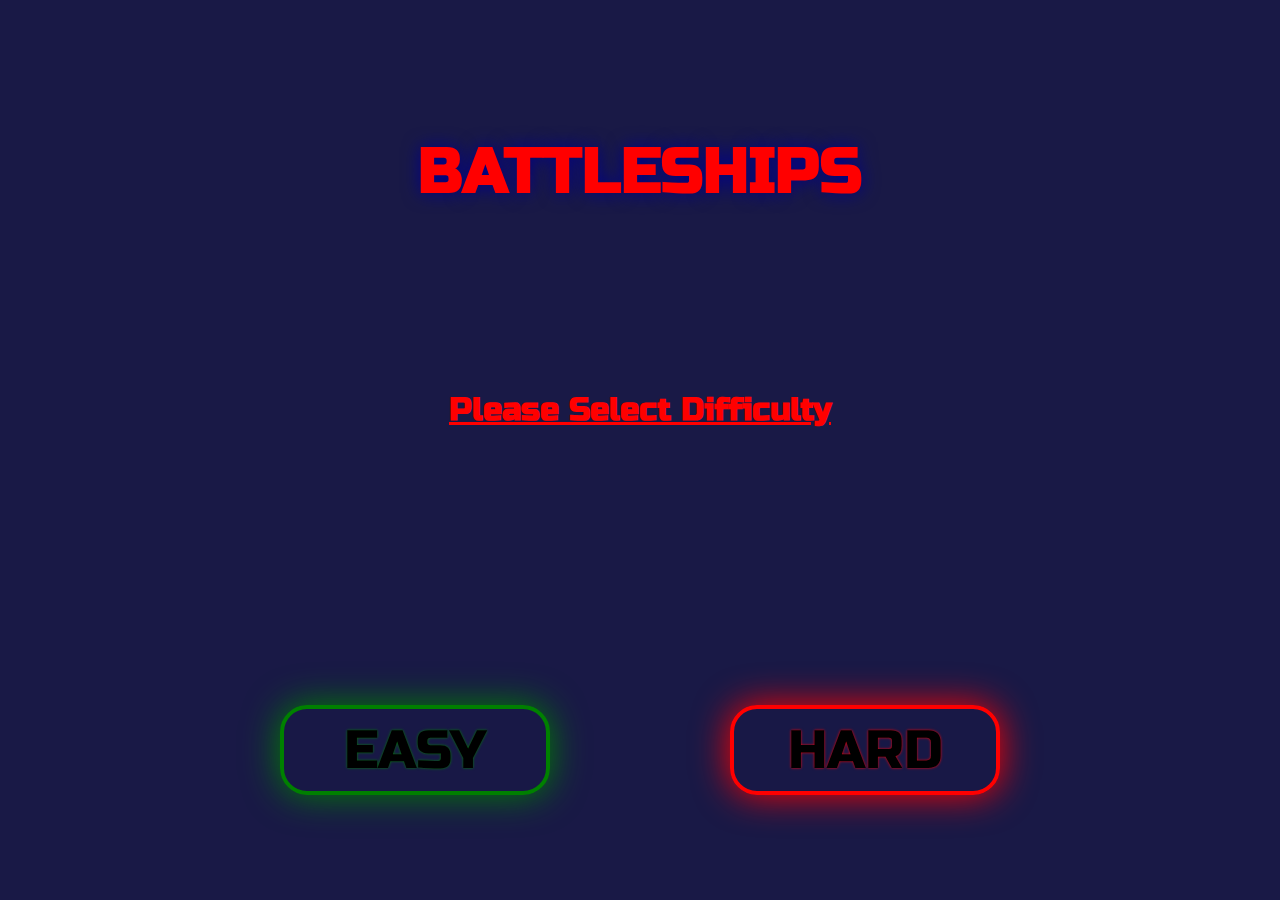
==== commit 29cc1645: "adding more styling" ====
--- a/battleships.html
+++ b/battleships.html
@@ -6,6 +6,12 @@
     <meta name="viewport" content="width=device-width, initial-scale=1.0">
     <title>Battleships!</title>
     <link rel="stylesheet" href="CSS/style.css">
+    <link rel="preconnect" href="https://fonts.googleapis.com">
+    <link rel="preconnect" href="https://fonts.gstatic.com" crossorigin>
+    <link href="https://fonts.googleapis.com/css2?family=Russo+One&display=swap" rel="stylesheet">
+    <link rel="preconnect" href="https://fonts.googleapis.com">
+    <link rel="preconnect" href="https://fonts.gstatic.com" crossorigin>
+    <link href="https://fonts.googleapis.com/css2?family=Press+Start+2P&display=swap" rel="stylesheet">
 </head>
 <body>
 
@@ -268,9 +274,13 @@
         </section>
 
         <container class="chat-box">
-            <div id="dialogue-box"> chatbox</div>
-            <button class="play-again">PLAY AGAIN</button>
+            <div id="dialogue-box"></div>
+            <div id="cpu-dialogue-box"></div>
+            <div class="buttoncontainer">
+                <button class="play-again">PLAY AGAIN</button>
+            </div>
         </container>
+        
     </container>
     </main>
 <script defer src="JavaScript/main.js"></script>
--- a/CSS/style.css
+++ b/CSS/style.css
@@ -1,15 +1,17 @@
 * {
     box-sizing: border-box;
-    border: 1px solid red;
+    margin: auto 0;
+    /* border: 1px solid red; */
 }
 .hide {
    visibility:visible;
-   z-index: 2;
+   z-index: 1;
    position: relative;
 }
 body {
     height: 100vh;
-    background-color: lightgray;
+    width: 100vw;
+    background-color: rgb(25, 25, 70);
     }
 
 .UI {
@@ -18,16 +20,21 @@
     grid-template-rows: repeat(2, 1fr);
     grid-column-gap: 3vmin; 
     grid-row-gap: 3vmin;
+    margin: auto 1vmin;
 }
     #cpu-board { grid-area: 1 / 1 / 2 / 2; }
     #player-board { grid-area: 2 / 1 / 3 / 2; }
     .chat-box { grid-area: 1 / 2 / 3 / 3; }
 
 .UI-title {
-    color: blue;
-    display: flex;
-    justify-content: center;
-    align-items: center;
+    color: rgb(17, 17, 205);
+    display: flex;
+    justify-content: center;
+    align-items: center;
+    font-size: 6vmin;
+    font-family: 'Russo One', sans-serif;
+    text-shadow: 0 0 .5vmin blue;
+    margin-bottom: 4vmin;
 }
 
 #cpu-board {
@@ -37,6 +44,8 @@
     grid-column-gap: 0px;
     grid-row-gap: 0px;  
     margin: .2vmin;
+    border: .5vmin solid gray;
+    border-radius: 1vmin;
 }
 
 #player-board {
@@ -46,25 +55,87 @@
     grid-column-gap: 0px;
     grid-row-gap: 0px;  
     margin: .2vmin;
+    border: .5vmin solid gray;
+    border-radius: 1vmin;
 }
 
 #player-board > div, #cpu-board > div {
     height: 100%;
-    width: 100%; /*need to set max width/height or it stretches the squares -- find a way to keep squares as squares 
-                    but also prevent gaps when window is enlarged */
+    width: 100%; 
     max-height: 8.6vmin;
     max-width: 8.6vmin;
+    border-radius: .3vmin;
 }
 
 .chat-box {
-    display: flex;
-    justify-content: space-around;
-    align-items: center;
-    align-content: center;
     border: .5vmin solid gray;
-    border-radius: 10%;
+    border-radius: 3vmin;
     background-color: lightblue;
-}
+    height: 100%;
+    position: relative;
+    display: flex;
+    justify-content: center;
+    justify-items: flex-start;
+} 
+#dialogue-box {
+    width: 100%;
+    height: 80%;
+    display: flex;
+    justify-content: flex-start;
+    align-items: flex-start;
+    position: relative;
+    margin-left: 3vmin;
+    margin-right: 1vmin;
+    margin-top: 1vmin;
+    font-family: 'Press Start 2P', cursive;
+    padding: 1vmin;
+    line-height: 3vmin;
+    text-indent: -3vmin;
+}
+#cpu-dialogue-box {
+    width: 100%;
+    height: 80%;
+    display: flex;
+    justify-content: flex-start;
+    align-items: flex-start;
+    position: relative;
+    margin-left: 3vmin;
+    margin-right: 1vmin;
+    margin-top: 1vmin;
+    font-family: 'Press Start 2P', cursive;
+    padding: 1vmin;
+    line-height: 3vmin;
+    text-indent: -3vmin;
+    color: red;
+}
+.text {
+    display: flex;
+    justify-content: flex-start;
+    align-items: flex-start;
+    border: 1px solid red;
+
+}
+
+.buttoncontainer {
+    position: absolute;
+    bottom: 4vmin;
+    visibility: visible;
+    display: flex;
+    justify-content: center;
+    align-items: center;
+}
+.play-again {
+    font-family: 'Russo One', sans-serif;
+    font-size: 2.4vmin;
+    background-color: blue;
+    padding: 1vmin;
+    border-radius: 20vmin;
+    box-shadow: 0 0 2vmin blue;
+}
+.play-again:hover {
+    animation: playagain 1s forwards;
+    transition: playagain 1s ease-out;
+}  
 
 
 .dot {
@@ -92,7 +163,7 @@
     background-color: rgb(2, 2, 57);
 }
 .hit {
-    background-color: rgb(79, 0, 0);
+    background-color: rgb(149, 16, 16);
 }
 .coords {
     display: flex;
@@ -107,14 +178,15 @@
 
 .difficulty-screen {
     display: grid;
-    height: 100vh;
-    width: 100vw;
+    height: 100%;
+    width: 100%;
+    margin: 0 auto;
     grid-template-columns: repeat(2, 1fr);
     grid-template-rows: repeat(3, 1fr);
     grid-column-gap: 0px;
     grid-row-gap: 0px;
     background-color: rgb(25, 25, 70);
-    z-index: -1;
+    z-index: 2;
     position: absolute;
     }
     
@@ -129,13 +201,19 @@
     align-items: center;
     color: red;
     font-size: 7vmin;
+    font-family: 'Russo One', sans-serif;
+    margin-bottom: 10vmin;
+    text-shadow: 0 0 2vmin darkblue;
 }
 .difficulty {
     display: flex;
     justify-content: center;
     align-items: center;
     color: red;
-    font-size: 4vmin;
+    font-size: 3.6vmin;
+    font-family: 'Russo One', sans-serif;
+    margin-top: 10vmin;
+    text-decoration: underline;
 }
 .easy, .hard {
     display: flex;
@@ -147,13 +225,16 @@
     border-radius: 3vmin;
     margin: auto;
     padding: 0vmin;
-    background-color: rgba(254, 255, 254, 0.333);
+    background-color: rgba(25, 25, 70, 0.488);
+    font-family: 'Russo One', sans-serif;
+    
     
 }
 .hard {
     border: .5vmin solid red;
     box-shadow: 0 0 4vmin red;
     margin-left: 10vmin;
+    text-shadow: 0 0 .3vmin red;
 }
 .hard:hover {
     animation: fillhard 0.5s forwards;
@@ -163,6 +244,7 @@
     border: .5vmin solid green;
     box-shadow: 0 0 4vmin green;
     margin-right: 10vmin;
+    text-shadow: 0 0 .3vmin green;
 }
 .easy:hover {
     animation: filleasy 0.5s forwards;
@@ -170,27 +252,27 @@
 }
 @keyframes filleasy {
     0% {
-        background-color: rgba(254, 255, 254, 0.333) 
+        background-color: rgba(25, 25, 70, 0.488) 
     } 10% {
-        background: linear-gradient(0deg, rgba(0,255,8,1) 10%, rgba(254, 255, 254, 0.333) 20%, rgba(254, 255, 254, 0.333) 30%, rgba(254, 255, 254, 0.333) 40%, rgba(254, 255, 254, 0.333) 50%, rgba(254, 255, 254, 0.333) 60%, rgba(254, 255, 254, 0.333) 70%, rgba(254, 255, 254, 0.333) 80%, rgba(254, 255, 254, 0.333) 90%, rgba(254, 255, 254, 0.333) 100%);
+        background: linear-gradient(0deg, rgba(0,255,8,1) 10%, rgba(25, 25, 70, 0.488) 20%, rgba(25, 25, 70, 0.488) 30%, rgba(25, 25, 70, 0.488) 40%, rgba(25, 25, 70, 0.488) 50%, rgba(25, 25, 70, 0.488) 60%, rgba(25, 25, 70, 0.488) 70%, rgba(25, 25, 70, 0.488) 80%, rgba(25, 25, 70, 0.488) 90%, rgba(25, 25, 70, 0.488) 100%);
         transform: scale(1);
     } 20% {
-        background: linear-gradient(0deg, rgba(0,255,8,1) 10%, rgba(0,255,8,1) 20%, rgba(254, 255, 254, 0.333) 30%, rgba(254, 255, 254, 0.333) 40%, rgba(254, 255, 254, 0.333) 50%, rgba(254, 255, 254, 0.333) 60%, rgba(254, 255, 254, 0.333) 70%, rgba(254, 255, 254, 0.333) 80%, rgba(254, 255, 254, 0.333) 90%, rgba(254, 255, 254, 0.333) 100%);
+        background: linear-gradient(0deg, rgba(0,255,8,1) 10%, rgba(0,255,8,1) 20%, rgba(25, 25, 70, 0.488) 30%, rgba(25, 25, 70, 0.488) 40%, rgba(25, 25, 70, 0.488) 50%, rgba(25, 25, 70, 0.488) 60%, rgba(25, 25, 70, 0.488) 70%, rgba(25, 25, 70, 0.488) 80%, rgba(25, 25, 70, 0.488) 90%, rgba(25, 25, 70, 0.488) 100%);
     } 30% {
-        background: linear-gradient(0deg, rgba(0,255,8,1) 10%, rgba(0,255,8,1) 20%, rgba(0,255,8,1) 30%, rgba(254, 255, 254, 0.333) 40%, rgba(254, 255, 254, 0.333) 50%, rgba(254, 255, 254, 0.333) 60%, rgba(254, 255, 254, 0.333) 70%, rgba(254, 255, 254, 0.333) 80%, rgba(254, 255, 254, 0.333) 90%, rgba(254, 255, 254, 0.333) 100%);
+        background: linear-gradient(0deg, rgba(0,255,8,1) 10%, rgba(0,255,8,1) 20%, rgba(0,255,8,1) 30%, rgba(25, 25, 70, 0.488) 40%, rgba(25, 25, 70, 0.488) 50%, rgba(25, 25, 70, 0.488) 60%, rgba(25, 25, 70, 0.488) 70%, rgba(25, 25, 70, 0.488) 80%, rgba(25, 25, 70, 0.488) 90%, rgba(25, 25, 70, 0.488) 100%);
     } 40% {
-        background: linear-gradient(0deg, rgba(0,255,8,1) 10%, rgba(0,255,8,1) 20%, rgba(0,255,8,1) 30%, rgba(0,255,8,1) 40%, rgba(254, 255, 254, 0.333) 50%, rgba(254, 255, 254, 0.333) 60%, rgba(254, 255, 254, 0.333) 70%, rgba(254, 255, 254, 0.333) 80%, rgba(254, 255, 254, 0.333) 90%, rgba(254, 255, 254, 0.333) 100%);
+        background: linear-gradient(0deg, rgba(0,255,8,1) 10%, rgba(0,255,8,1) 20%, rgba(0,255,8,1) 30%, rgba(0,255,8,1) 40%, rgba(25, 25, 70, 0.488) 50%, rgba(25, 25, 70, 0.488) 60%, rgba(25, 25, 70, 0.488) 70%, rgba(25, 25, 70, 0.488) 80%, rgba(25, 25, 70, 0.488) 90%, rgba(25, 25, 70, 0.488) 100%);
     } 50% {
-        background: linear-gradient(0deg, rgba(0,255,8,1) 10%, rgba(0,255,8,1) 20%, rgba(0,255,8,1) 30%, rgba(0,255,8,1) 40%, rgba(0,255,8,1) 50%, rgba(254, 255, 254, 0.333) 60%, rgba(254, 255, 254, 0.333) 70%, rgba(254, 255, 254, 0.333) 80%, rgba(254, 255, 254, 0.333) 90%, rgba(254, 255, 254, 0.333) 100%);
+        background: linear-gradient(0deg, rgba(0,255,8,1) 10%, rgba(0,255,8,1) 20%, rgba(0,255,8,1) 30%, rgba(0,255,8,1) 40%, rgba(0,255,8,1) 50%, rgba(25, 25, 70, 0.488) 60%, rgba(25, 25, 70, 0.488) 70%, rgba(25, 25, 70, 0.488) 80%, rgba(25, 25, 70, 0.488) 90%, rgba(25, 25, 70, 0.488) 100%);
         transform: scale(0.9);
     } 60% {
-        background: linear-gradient(0deg, rgba(0,255,8,1) 10%, rgba(0,255,8,1) 20%, rgba(0,255,8,1) 30%, rgba(0,255,8,1) 40%, rgba(0,255,8,1) 50%, rgba(0,255,8,1) 60%, rgba(254, 255, 254, 0.333) 70%, rgba(254, 255, 254, 0.333) 80%, rgba(254, 255, 254, 0.333) 90%, rgba(254, 255, 254, 0.333) 100%);
+        background: linear-gradient(0deg, rgba(0,255,8,1) 10%, rgba(0,255,8,1) 20%, rgba(0,255,8,1) 30%, rgba(0,255,8,1) 40%, rgba(0,255,8,1) 50%, rgba(0,255,8,1) 60%, rgba(25, 25, 70, 0.488) 70%, rgba(25, 25, 70, 0.488) 80%, rgba(25, 25, 70, 0.488) 90%, rgba(25, 25, 70, 0.488) 100%);
     } 70% {
-        background: linear-gradient(0deg, rgba(0,255,8,1) 10%, rgba(0,255,8,1) 20%, rgba(0,255,8,1) 30%, rgba(0,255,8,1) 40%, rgba(0,255,8,1) 50%, rgba(0,255,8,1) 60%, rgba(0,255,8,1) 70%, rgba(254, 255, 254, 0.333) 80%, rgba(254, 255, 254, 0.333) 90%, rgba(254, 255, 254, 0.333) 100%);
+        background: linear-gradient(0deg, rgba(0,255,8,1) 10%, rgba(0,255,8,1) 20%, rgba(0,255,8,1) 30%, rgba(0,255,8,1) 40%, rgba(0,255,8,1) 50%, rgba(0,255,8,1) 60%, rgba(0,255,8,1) 70%, rgba(25, 25, 70, 0.488) 80%, rgba(25, 25, 70, 0.488) 90%, rgba(25, 25, 70, 0.488) 100%);
     } 80% {
-        background: linear-gradient(0deg, rgba(0,255,8,1) 10%, rgba(0,255,8,1) 20%, rgba(0,255,8,1) 30%, rgba(0,255,8,1) 40%, rgba(0,255,8,1) 50%, rgba(0,255,8,1) 60%, rgba(0,255,8,1) 70%, rgba(0,255,8,1) 80%, rgba(254, 255, 254, 0.333) 90%, rgba(254, 255, 254, 0.333) 100%);
+        background: linear-gradient(0deg, rgba(0,255,8,1) 10%, rgba(0,255,8,1) 20%, rgba(0,255,8,1) 30%, rgba(0,255,8,1) 40%, rgba(0,255,8,1) 50%, rgba(0,255,8,1) 60%, rgba(0,255,8,1) 70%, rgba(0,255,8,1) 80%, rgba(25, 25, 70, 0.488) 90%, rgba(25, 25, 70, 0.488) 100%);
     } 90% {
-        background: linear-gradient(0deg, rgba(0,255,8,1) 10%, rgba(0,255,8,1) 20%, rgba(0,255,8,1) 30%, rgba(0,255,8,1) 40%, rgba(0,255,8,1) 50%, rgba(0,255,8,1) 60%, rgba(0,255,8,1) 70%, rgba(0,255,8,1) 80%, rgba(0,255,8,1) 90%, rgba(254, 255, 254, 0.333) 100%);
+        background: linear-gradient(0deg, rgba(0,255,8,1) 10%, rgba(0,255,8,1) 20%, rgba(0,255,8,1) 30%, rgba(0,255,8,1) 40%, rgba(0,255,8,1) 50%, rgba(0,255,8,1) 60%, rgba(0,255,8,1) 70%, rgba(0,255,8,1) 80%, rgba(0,255,8,1) 90%, rgba(25, 25, 70, 0.488) 100%);
     } 100% {
         background: linear-gradient(0deg, rgba(0,255,8,1) 10%, rgba(0,255,8,1) 20%, rgba(0,255,8,1) 30%, rgba(0,255,8,1) 40%, rgba(0,255,8,1) 50%, rgba(0,255,8,1) 60%, rgba(0,255,8,1) 70%, rgba(0,255,8,1) 80%, rgba(0,255,8,1) 90%, rgba(0,255,8,1) 100%);
     }
@@ -198,32 +280,38 @@
 
 @keyframes fillhard {
     0% {
-        background-color: rgba(254, 255, 254, 0.333) 
+        background-color: rgba(25, 25, 70, 0.488) 
     } 10% {
-        background: linear-gradient(0deg, rgb(255, 0, 0) 10%, rgba(254, 255, 254, 0.333) 20%, rgba(254, 255, 254, 0.333) 30%, rgba(254, 255, 254, 0.333) 40%, rgba(254, 255, 254, 0.333) 50%, rgba(254, 255, 254, 0.333) 60%, rgba(254, 255, 254, 0.333) 70%, rgba(254, 255, 254, 0.333) 80%, rgba(254, 255, 254, 0.333) 90%, rgba(254, 255, 254, 0.333) 100%);
+        background: linear-gradient(0deg, rgb(255, 0, 0) 10%, rgba(25, 25, 70, 0.488) 20%, rgba(25, 25, 70, 0.488) 30%, rgba(25, 25, 70, 0.488) 40%, rgba(25, 25, 70, 0.488) 50%, rgba(25, 25, 70, 0.488) 60%, rgba(25, 25, 70, 0.488) 70%, rgba(25, 25, 70, 0.488) 80%, rgba(25, 25, 70, 0.488) 90%, rgba(25, 25, 70, 0.488) 100%);
         transform: scale(1);
     } 20% {
-        background: linear-gradient(0deg, rgb(255, 0, 0) 10%, rgb(255, 0, 0) 20%, rgba(254, 255, 254, 0.333) 30%, rgba(254, 255, 254, 0.333) 40%, rgba(254, 255, 254, 0.333) 50%, rgba(254, 255, 254, 0.333) 60%, rgba(254, 255, 254, 0.333) 70%, rgba(254, 255, 254, 0.333) 80%, rgba(254, 255, 254, 0.333) 90%, rgba(254, 255, 254, 0.333) 100%);
+        background: linear-gradient(0deg, rgb(255, 0, 0) 10%, rgb(255, 0, 0) 20%, rgba(25, 25, 70, 0.488) 30%, rgba(25, 25, 70, 0.488) 40%, rgba(25, 25, 70, 0.488) 50%, rgba(25, 25, 70, 0.488) 60%, rgba(25, 25, 70, 0.488) 70%, rgba(25, 25, 70, 0.488) 80%, rgba(25, 25, 70, 0.488) 90%, rgba(25, 25, 70, 0.488) 100%);
     } 30% {
-        background: linear-gradient(0deg, rgb(255, 0, 0) 10%, rgb(255, 0, 0) 20%, rgb(255, 0, 0) 30%, rgba(254, 255, 254, 0.333) 40%, rgba(254, 255, 254, 0.333) 50%, rgba(254, 255, 254, 0.333) 60%, rgba(254, 255, 254, 0.333) 70%, rgba(254, 255, 254, 0.333) 80%, rgba(254, 255, 254, 0.333) 90%, rgba(254, 255, 254, 0.333) 100%);
+        background: linear-gradient(0deg, rgb(255, 0, 0) 10%, rgb(255, 0, 0) 20%, rgb(255, 0, 0) 30%, rgba(25, 25, 70, 0.488) 40%, rgba(25, 25, 70, 0.488) 50%, rgba(25, 25, 70, 0.488) 60%, rgba(25, 25, 70, 0.488) 70%, rgba(25, 25, 70, 0.488) 80%, rgba(25, 25, 70, 0.488) 90%, rgba(25, 25, 70, 0.488) 100%);
     } 40% {
-        background: linear-gradient(0deg, rgb(255, 0, 0) 10%, rgb(255, 0, 0) 20%, rgb(255, 0, 0) 30%, rgb(255, 0, 0) 40%, rgba(254, 255, 254, 0.333) 50%, rgba(254, 255, 254, 0.333) 60%, rgba(254, 255, 254, 0.333) 70%, rgba(254, 255, 254, 0.333) 80%, rgba(254, 255, 254, 0.333) 90%, rgba(254, 255, 254, 0.333) 100%);
+        background: linear-gradient(0deg, rgb(255, 0, 0) 10%, rgb(255, 0, 0) 20%, rgb(255, 0, 0) 30%, rgb(255, 0, 0) 40%, rgba(25, 25, 70, 0.488) 50%, rgba(25, 25, 70, 0.488) 60%, rgba(25, 25, 70, 0.488) 70%, rgba(25, 25, 70, 0.488) 80%, rgba(25, 25, 70, 0.488) 90%, rgba(25, 25, 70, 0.488) 100%);
     } 50% {
-        background: linear-gradient(0deg, rgb(255, 0, 0) 10%, rgb(255, 0, 0) 20%, rgb(255, 0, 0) 30%, rgb(255, 0, 0) 40%, rgb(255, 0, 0) 50%, rgba(254, 255, 254, 0.333) 60%, rgba(254, 255, 254, 0.333) 70%, rgba(254, 255, 254, 0.333) 80%, rgba(254, 255, 254, 0.333) 90%, rgba(254, 255, 254, 0.333) 100%);
+        background: linear-gradient(0deg, rgb(255, 0, 0) 10%, rgb(255, 0, 0) 20%, rgb(255, 0, 0) 30%, rgb(255, 0, 0) 40%, rgb(255, 0, 0) 50%, rgba(25, 25, 70, 0.488) 60%, rgba(25, 25, 70, 0.488) 70%, rgba(25, 25, 70, 0.488) 80%, rgba(25, 25, 70, 0.488) 90%, rgba(25, 25, 70, 0.488) 100%);
         transform: scale(0.9);
     } 60% {
-        background: linear-gradient(0deg, rgb(255, 0, 0) 10%, rgb(255, 0, 0) 20%, rgb(255, 0, 0) 30%, rgb(255, 0, 0) 40%, rgb(255, 0, 0) 50%, rgb(255, 0, 0) 60%, rgba(254, 255, 254, 0.333) 70%, rgba(254, 255, 254, 0.333) 80%, rgba(254, 255, 254, 0.333) 90%, rgba(254, 255, 254, 0.333) 100%);
+        background: linear-gradient(0deg, rgb(255, 0, 0) 10%, rgb(255, 0, 0) 20%, rgb(255, 0, 0) 30%, rgb(255, 0, 0) 40%, rgb(255, 0, 0) 50%, rgb(255, 0, 0) 60%, rgba(25, 25, 70, 0.488) 70%, rgba(25, 25, 70, 0.488) 80%, rgba(25, 25, 70, 0.488) 90%, rgba(25, 25, 70, 0.488) 100%);
     } 70% {
-        background: linear-gradient(0deg, rgb(255, 0, 0) 10%, rgb(255, 0, 0) 20%, rgb(255, 0, 0) 30%, rgb(255, 0, 0) 40%, rgb(255, 0, 0) 50%, rgb(255, 0, 0) 60%, rgb(255, 0, 0) 70%, rgba(254, 255, 254, 0.333) 80%, rgba(254, 255, 254, 0.333) 90%, rgba(254, 255, 254, 0.333) 100%);
+        background: linear-gradient(0deg, rgb(255, 0, 0) 10%, rgb(255, 0, 0) 20%, rgb(255, 0, 0) 30%, rgb(255, 0, 0) 40%, rgb(255, 0, 0) 50%, rgb(255, 0, 0) 60%, rgb(255, 0, 0) 70%, rgba(25, 25, 70, 0.488) 80%, rgba(25, 25, 70, 0.488) 90%, rgba(25, 25, 70, 0.488) 100%);
     } 80% {
-        background: linear-gradient(0deg, rgb(255, 0, 0) 10%, rgb(255, 0, 0) 20%, rgb(255, 0, 0) 30%, rgb(255, 0, 0) 40%, rgb(255, 0, 0) 50%, rgb(255, 0, 0) 60%, rgb(255, 0, 0) 70%, rgb(255, 0, 0) 80%, rgba(254, 255, 254, 0.333) 90%, rgba(254, 255, 254, 0.333) 100%);
+        background: linear-gradient(0deg, rgb(255, 0, 0) 10%, rgb(255, 0, 0) 20%, rgb(255, 0, 0) 30%, rgb(255, 0, 0) 40%, rgb(255, 0, 0) 50%, rgb(255, 0, 0) 60%, rgb(255, 0, 0) 70%, rgb(255, 0, 0) 80%, rgba(25, 25, 70, 0.488) 90%, rgba(25, 25, 70, 0.488) 100%);
     } 90% {
-        background: linear-gradient(0deg, rgb(255, 0, 0) 10%, rgb(255, 0, 0) 20%, rgb(255, 0, 0) 30%, rgb(255, 0, 0) 40%, rgb(255, 0, 0) 50%, rgb(255, 0, 0) 60%, rgb(255, 0, 0) 70%, rgb(255, 0, 0) 80%, rgb(255, 0, 0) 90%, rgba(254, 255, 254, 0.333) 100%);
+        background: linear-gradient(0deg, rgb(255, 0, 0) 10%, rgb(255, 0, 0) 20%, rgb(255, 0, 0) 30%, rgb(255, 0, 0) 40%, rgb(255, 0, 0) 50%, rgb(255, 0, 0) 60%, rgb(255, 0, 0) 70%, rgb(255, 0, 0) 80%, rgb(255, 0, 0) 90%, rgba(25, 25, 70, 0.488) 100%);
     } 100% {
         background: linear-gradient(0deg, rgb(255, 0, 0) 10%, rgb(255, 0, 0) 20%, rgb(255, 0, 0) 30%, rgb(255, 0, 0) 40%, rgb(255, 0, 0) 50%, rgb(255, 0, 0) 60%, rgb(255, 0, 0) 70%, rgb(255, 0, 0) 80%, rgb(255, 0, 0) 90%, rgb(255, 0, 0) 100%);
     }
 }
  
- .difficulty-screen {
-    visibility:  hidden;
- }+@keyframes playagain {  
+    0% {
+        transform: scale(1);
+    } 50% {
+        transform: scale(0.7);
+    } 100% {
+        transform: scale(1);
+    }
+}